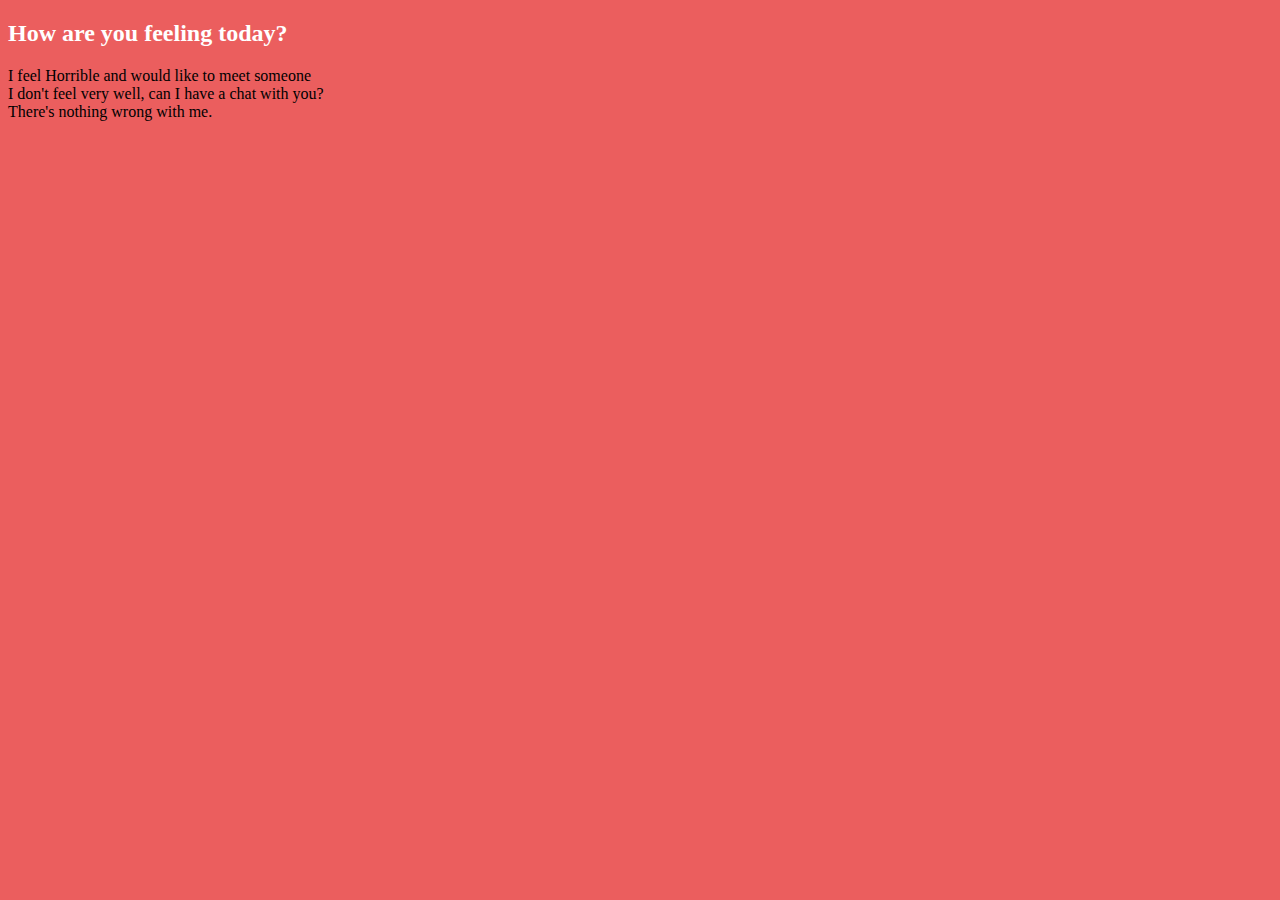
==== frontpage.html @ 723d4a22 "🌏🎮 Checkpoint ./input.html:2205834/31 ./lib/update.js:1417847/152 ./frontpage.html:2205834/771" ====
<!DOCTYPE html>
<html>
<head>

  <meta charset="utf-8">
  <meta name="viewport" content="width=device-width">
  <style>

#headerp {
  position: absolute;
  width: 300px;
  height: 200px;
  z-index: 15;
  top: 50%;
  left: 50%;
  margin: -100px 0 0 -150px;
}


  </style>
</head>
<body bgcolor="#EB5E5E">
  <div id = "header">
    <h2><font color="#FFFFFF"> How are you feeling today?</font></h2>
  </div>

  <a herf = "input.html">I feel Horrible and would like to meet someone</a><br>
  <a herf = "https://assistant-chat-us-east.watsonplatform.net/web/public/f5362a53-adce-47ac-82e1-ce63975c692e">I don't feel very well, can I have a chat with you?</a><br>
  <a herf = "https://www.themix.org.uk/">There's nothing wrong with me.</a><br>

</body>
</html>
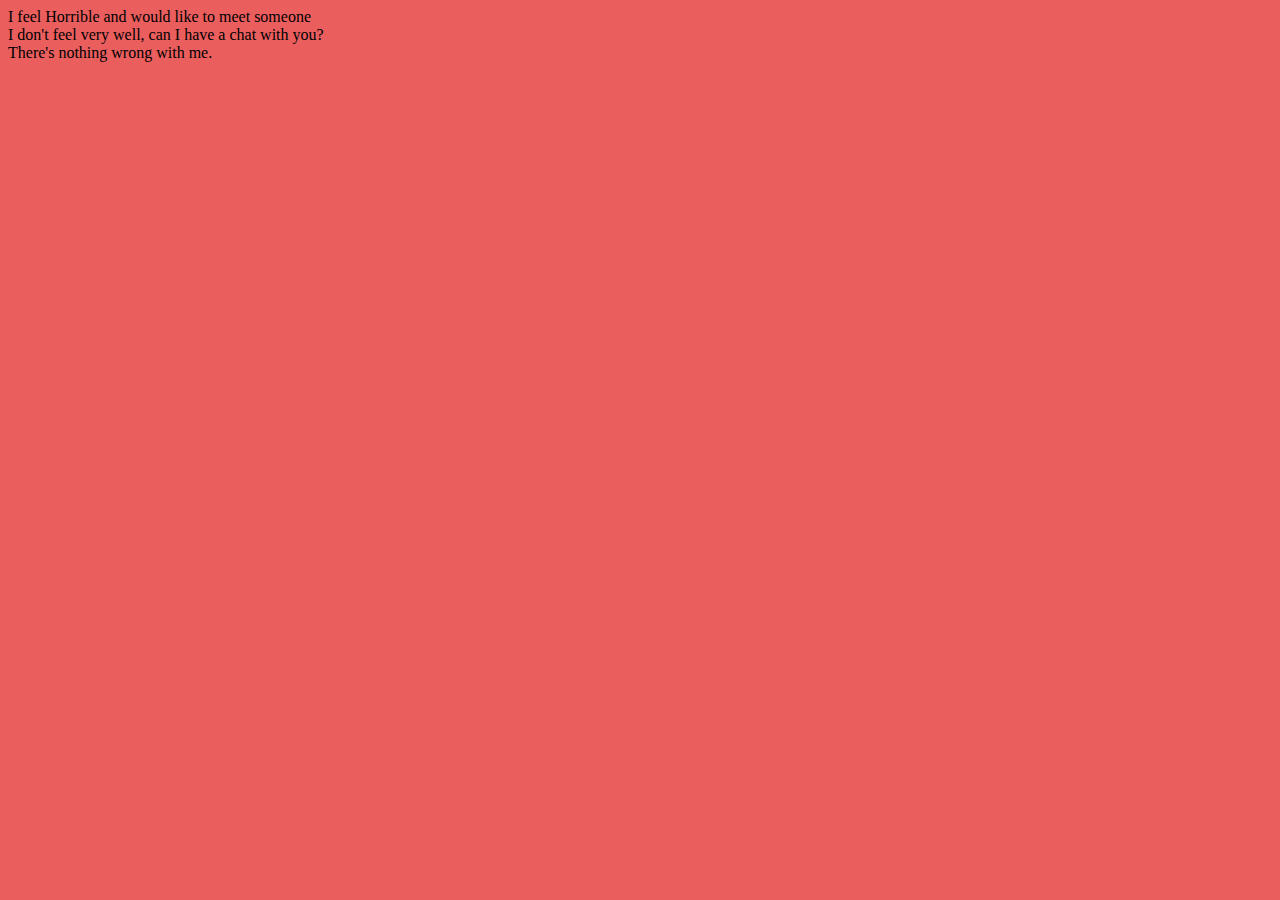
==== commit c195e4ae: "🐚💏 Checkpoint ./index.html:1417847/1825 ./frontpage.html:2205834/2 ./input.html:2205834/41" ====
--- a/frontpage.html
+++ b/frontpage.html
@@ -6,12 +6,11 @@
   <meta name="viewport" content="width=device-width">
   <style>
 
-#headerp {
+#header{
   position: absolute;
   width: 300px;
   height: 200px;
   z-index: 15;
-  top: 50%;
   left: 50%;
   margin: -100px 0 0 -150px;
 }
